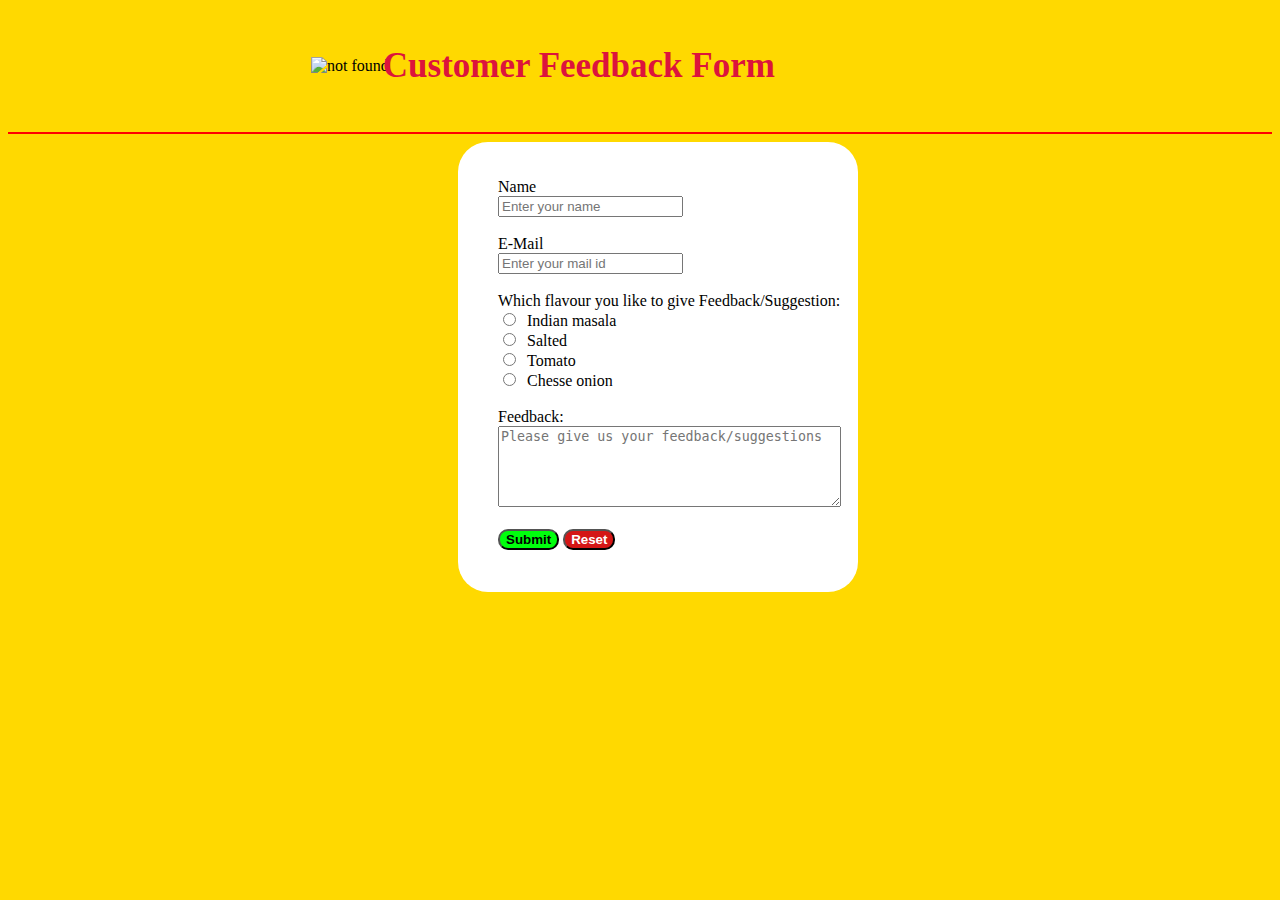
==== index.html @ e02d5b56 "first commit" ====
<!DOCTYPE html>
<html lang="en">
<head>
    <meta charset="UTF-8">
    <meta http-equiv="X-UA-Compatible" content="IE=edge">
    <meta name="viewport" content="width=device-width, initial-scale=1.0">
    <title>Document</title>
    <link rel="stylesheet" href="style.css">
</head>
<body>
    <table>
        <tr>
        <td><img src="https://1000logos.net/wp-content/uploads/2020/06/Lays-Logo-2003.png" alt="not found"></td>
        <td><h3>Customer Feedback Form</h3></td>
    </tr>
    </table>
    <hr color="red">
    <form action="./extra.html">
        <br><br>
        <label for="name">Name</label>
        <br>
        <input type="text" placeholder="Enter your name" name="name" id="name">
        <br><br>
        <label for="mail">E-Mail</label>
        <br>
        <input type="email"placeholder="Enter your mail id" name="mail" id="mail">
        <br><br>
        <label for="flavour">Which flavour you like to give Feedback/Suggestion:</label>
        <br>
        <input type="radio" name="grp">&emsp;&emsp;&emsp;Indian masala
        <br>
        <input type="radio" name="grp">&emsp;&emsp;&emsp;Salted
        <br>
        <input type="radio" name="grp">&emsp;&emsp;&emsp;Tomato
        <br>
        <input type="radio" name="grp">&emsp;&emsp;&emsp;Chesse onion
        <br><br>
        <label for="comment">Feedback:</label>
        <br>
        <textarea name="comment" id="comment" cols="40" rows="5" placeholder="Please give us your feedback/suggestions"></textarea>
        <br><br>
        <input type="submit" value="Submit" id="i1">
        <input type="reset" value="Reset" id="i2">
    </form>
    
</body>
</html>
---- style.css ----
img{
    height:100px;
    position: relative;
    left: 300px;
}
body{
    background-color: rgb(255, 217, 0);
}
h3{
    position: relative;
    left: 290px;
    font-size:large;
    color: crimson;
    font-size: 35px;
}
form{
    background-color: rgb(255, 255, 255);
    position: relative;
    left: 450px;
    width: 400px;
    height: 450px;
    border-radius: 30px;
}
label,input,textarea{
    position: relative;
    left: 40px;
}
#i1{
    background-color: rgb(0, 255, 13);
    font-weight: bold;
    border-radius: 10px;
}
#i2{
    background-color: rgb(212, 22, 22);
    font-weight: bold;
    color: rgb(255, 255, 255);
    border-radius: 10px;
}
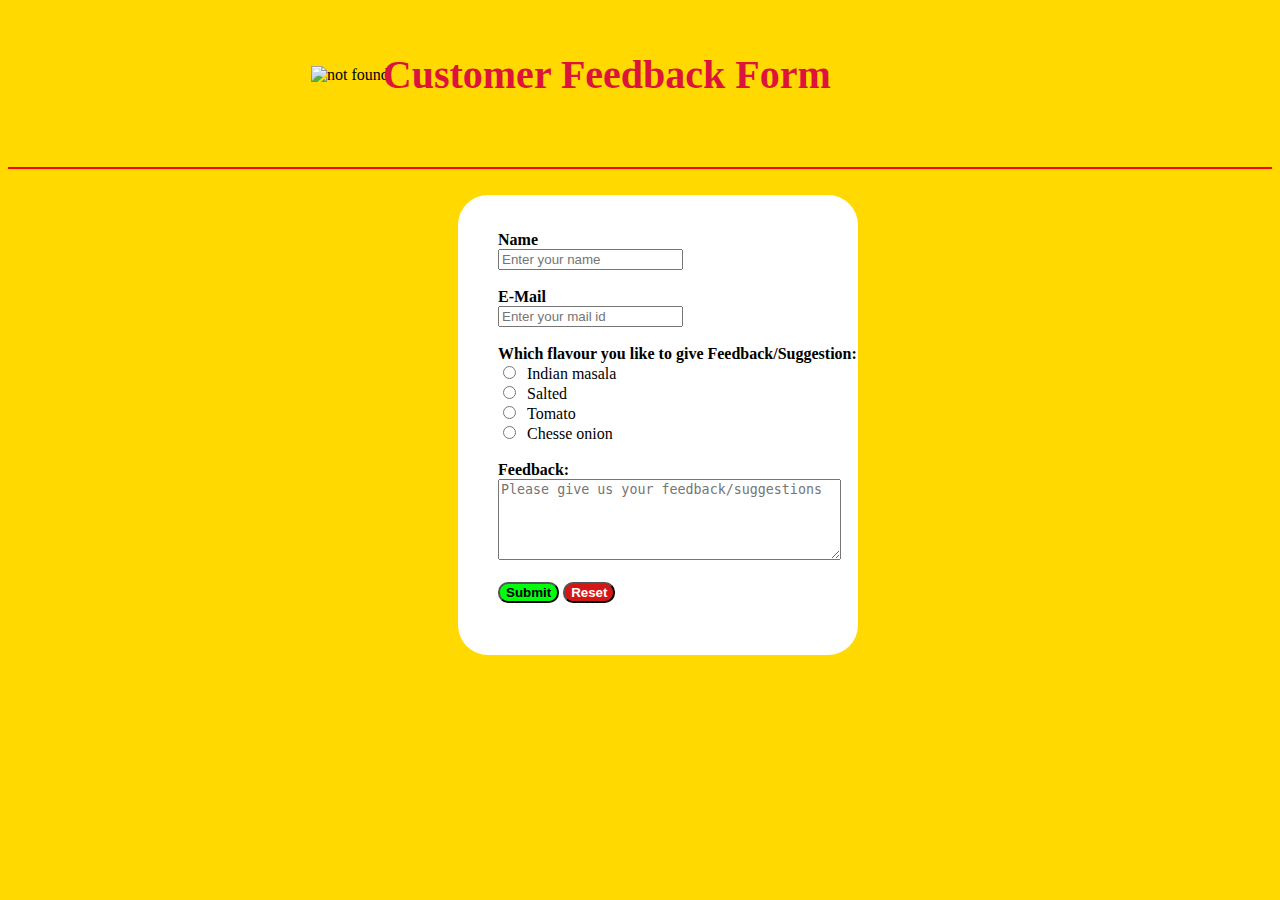
==== commit 28eeb631: "updated" ====
--- a/index.html
+++ b/index.html
@@ -14,7 +14,9 @@
         <td><h3>Customer Feedback Form</h3></td>
     </tr>
     </table>
+    <br>
     <hr color="red">
+    <br>
     <form action="./extra.html">
         <br><br>
         <label for="name">Name</label>
@@ -27,13 +29,13 @@
         <br><br>
         <label for="flavour">Which flavour you like to give Feedback/Suggestion:</label>
         <br>
-        <input type="radio" name="grp">&emsp;&emsp;&emsp;Indian masala
+        <input type="radio" name="grp" >&emsp;&emsp;&emsp;Indian masala
         <br>
-        <input type="radio" name="grp">&emsp;&emsp;&emsp;Salted
+        <input type="radio" name="grp" >&emsp;&emsp;&emsp;Salted
         <br>
         <input type="radio" name="grp">&emsp;&emsp;&emsp;Tomato
         <br>
-        <input type="radio" name="grp">&emsp;&emsp;&emsp;Chesse onion
+        <input type="radio" name="grp" class="o1">&emsp;&emsp;&emsp;Chesse onion
         <br><br>
         <label for="comment">Feedback:</label>
         <br>
--- a/style.css
+++ b/style.css
@@ -9,17 +9,22 @@
 h3{
     position: relative;
     left: 290px;
-    font-size:large;
+    font-weight: bolder;
+    font-family:cursive;
     color: crimson;
-    font-size: 35px;
+    font-size: 40px;
 }
 form{
     background-color: rgb(255, 255, 255);
     position: relative;
     left: 450px;
     width: 400px;
-    height: 450px;
+    height: 460px;
     border-radius: 30px;
+}
+label{
+    font-weight: bolder;
+    font-family:cursive ;
 }
 label,input,textarea{
     position: relative;
@@ -35,4 +40,5 @@
     font-weight: bold;
     color: rgb(255, 255, 255);
     border-radius: 10px;
-}+}
+
